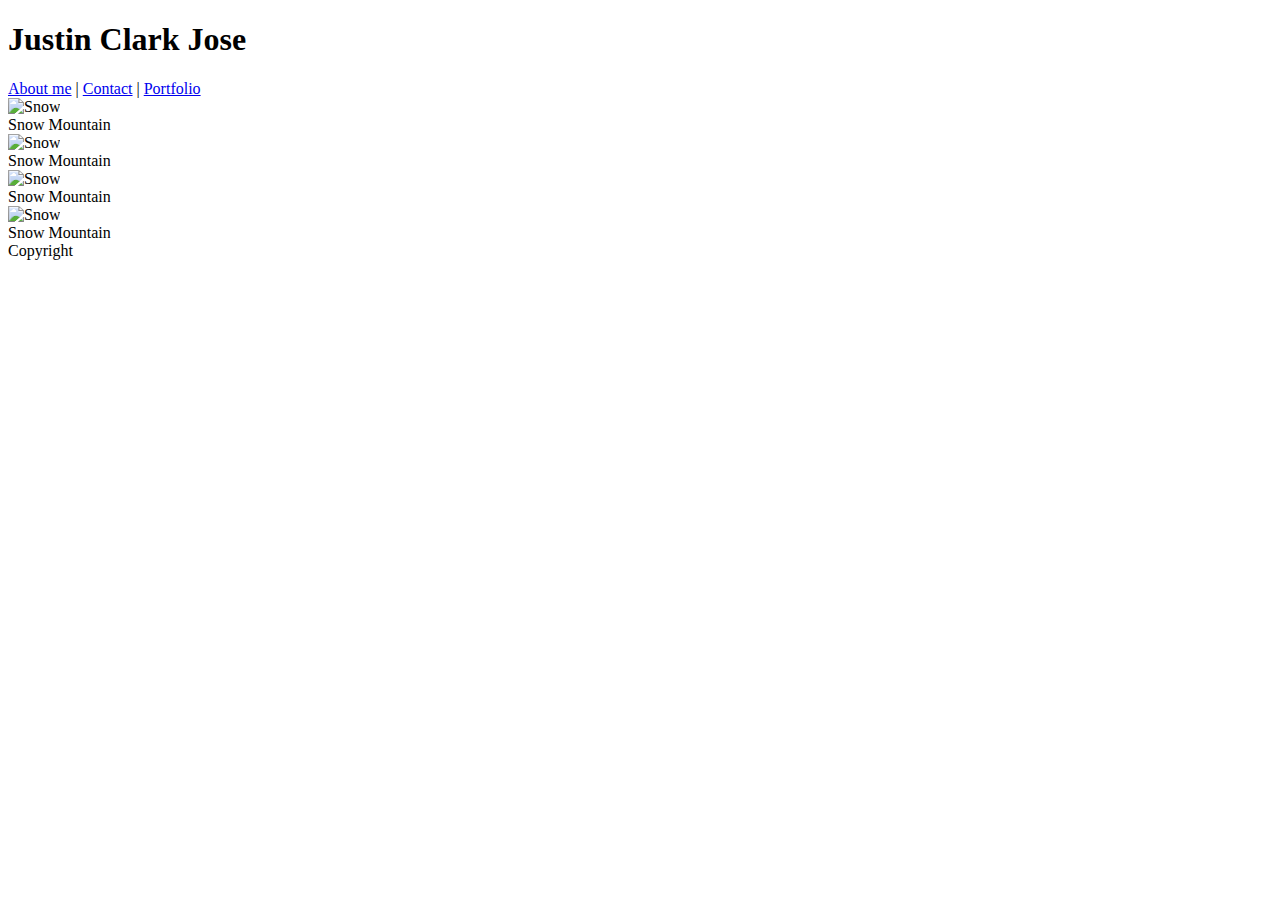
==== portfolio.html @ 73126a00 "Add files via upload" ====
<!DOCTYPE html>
<html>
<head>
    <meta charset="utf-8" />
    <meta http-equiv="X-UA-Compatible" content="IE=edge">
    <title>Portfolio</title>
    <meta name="viewport" content="width=device-width, initial-scale=1">
    <link rel="stylesheet" type="text/css" media="screen" href="assets/css/style.css" />
</head>
<body>
        <div id="heading">
            <div id="headingshrink">
                <h1 id="aboutheading">Justin Clark Jose</h1>
                <div id="navlinks">
                        <a href="index.html">About me</a> |
                        <a href="contact.html">Contact</a> |
                        <a href="portfolio.html">Portfolio</a>
                </div>
            </div>
        </div>
    <div id="portfoliowidth">
    <div class="portfolio">
            <img src="https://images.pexels.com/photos/1081111/pexels-photo-1081111.jpeg?cs=srgb&dl=adventure-altitude-background-1081111.jpg&fm=jpg" alt="Snow" style="width:40%;">
            <div class="pimage">Snow Mountain</div>
    </div>
    <div class="portfolio">
            <img src="https://images.pexels.com/photos/1081111/pexels-photo-1081111.jpeg?cs=srgb&dl=adventure-altitude-background-1081111.jpg&fm=jpg" alt="Snow" style="width:40%;">
            <div class="pimage">Snow Mountain</div>
    </div>
    <div class="portfolio">
            <img src="https://images.pexels.com/photos/1081111/pexels-photo-1081111.jpeg?cs=srgb&dl=adventure-altitude-background-1081111.jpg&fm=jpg" alt="Snow" style="width:40%;">
            <div class="pimage">Snow Mountain</div>
    </div>
    <div class="portfolio">
            <img src="https://images.pexels.com/photos/1081111/pexels-photo-1081111.jpeg?cs=srgb&dl=adventure-altitude-background-1081111.jpg&fm=jpg" alt="Snow" style="width:40%;">
            <div class="pimage">Snow Mountain</div>
    </div>
    </div>
    </div>
    <footer>
            Copyright
    </footer>
</body>
</html>
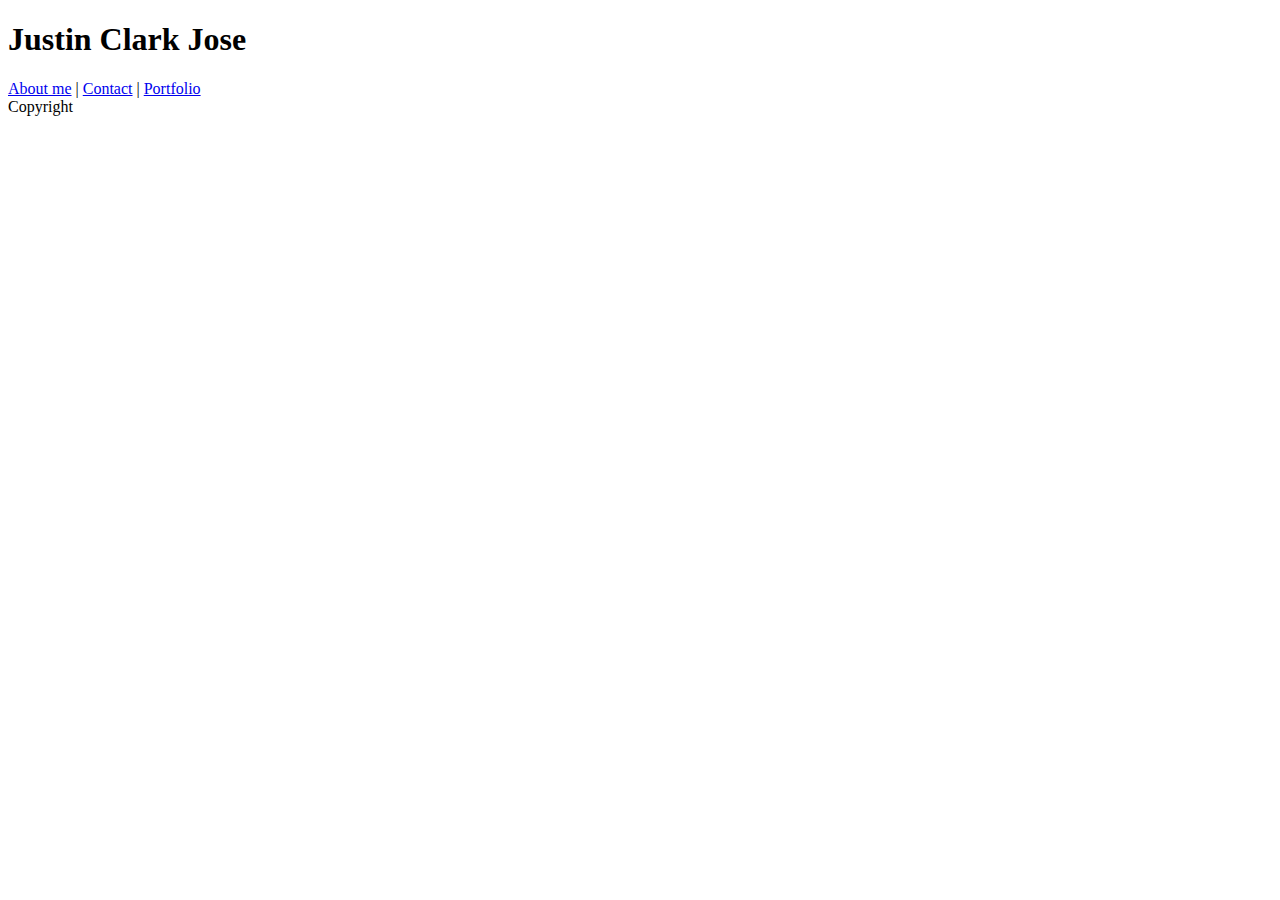
==== commit aa41f41f: "Add files via upload" ====
--- a/portfolio.html
+++ b/portfolio.html
@@ -18,22 +18,7 @@
                 </div>
             </div>
         </div>
-    <div id="portfoliowidth">
-    <div class="portfolio">
-            <img src="https://images.pexels.com/photos/1081111/pexels-photo-1081111.jpeg?cs=srgb&dl=adventure-altitude-background-1081111.jpg&fm=jpg" alt="Snow" style="width:40%;">
-            <div class="pimage">Snow Mountain</div>
-    </div>
-    <div class="portfolio">
-            <img src="https://images.pexels.com/photos/1081111/pexels-photo-1081111.jpeg?cs=srgb&dl=adventure-altitude-background-1081111.jpg&fm=jpg" alt="Snow" style="width:40%;">
-            <div class="pimage">Snow Mountain</div>
-    </div>
-    <div class="portfolio">
-            <img src="https://images.pexels.com/photos/1081111/pexels-photo-1081111.jpeg?cs=srgb&dl=adventure-altitude-background-1081111.jpg&fm=jpg" alt="Snow" style="width:40%;">
-            <div class="pimage">Snow Mountain</div>
-    </div>
-    <div class="portfolio">
-            <img src="https://images.pexels.com/photos/1081111/pexels-photo-1081111.jpeg?cs=srgb&dl=adventure-altitude-background-1081111.jpg&fm=jpg" alt="Snow" style="width:40%;">
-            <div class="pimage">Snow Mountain</div>
+
     </div>
     </div>
     </div>
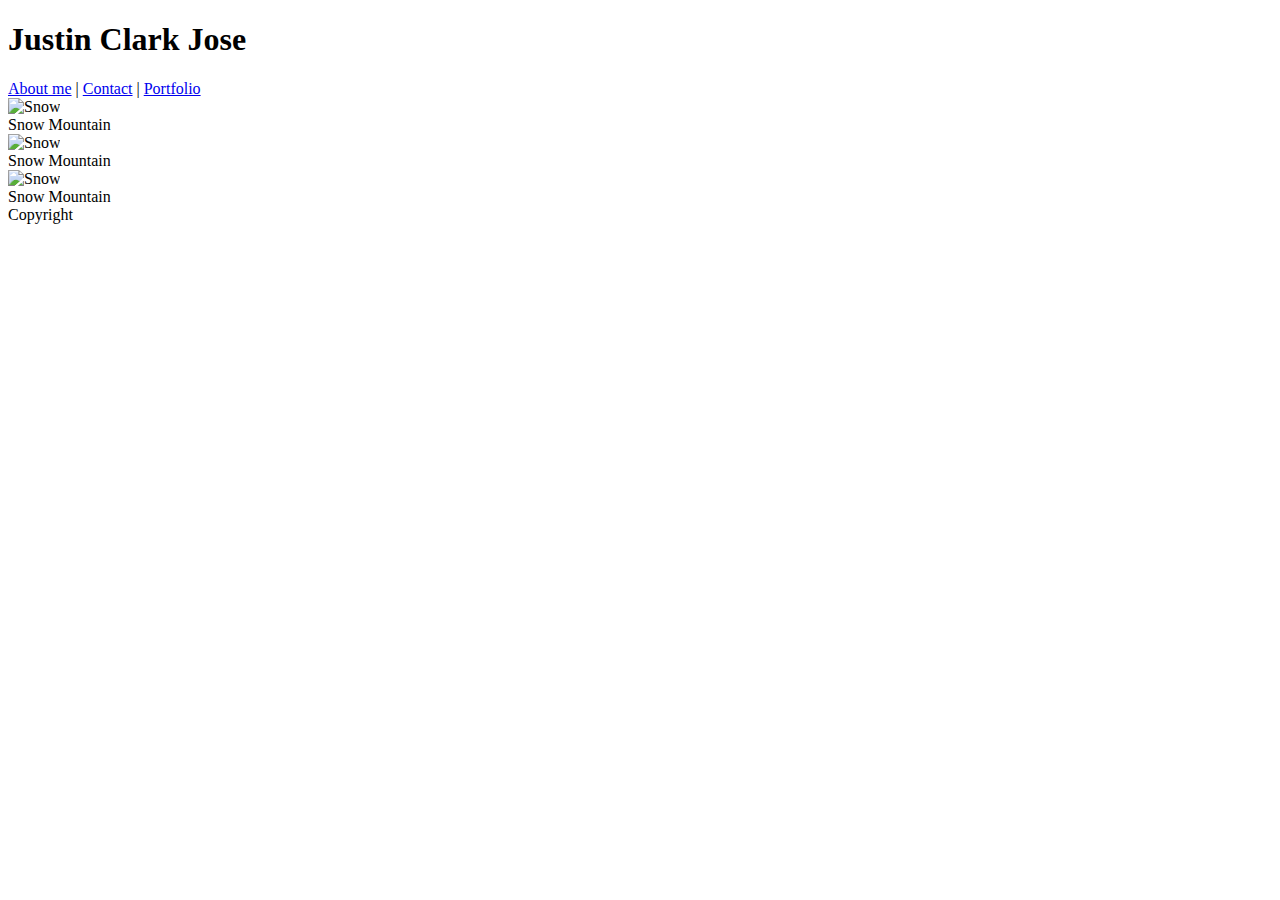
==== commit 6d81c30b: "Add files via upload" ====
--- a/portfolio.html
+++ b/portfolio.html
@@ -8,19 +8,27 @@
     <link rel="stylesheet" type="text/css" media="screen" href="assets/css/style.css" />
 </head>
 <body>
-        <div id="heading">
-            <div id="headingshrink">
-                <h1 id="aboutheading">Justin Clark Jose</h1>
-                <div id="navlinks">
-                        <a href="index.html">About me</a> |
-                        <a href="contact.html">Contact</a> |
-                        <a href="portfolio.html">Portfolio</a>
-                </div>
+    <div id="heading">
+        <div id="headingshrink">
+            <h1 id="aboutheading">Justin Clark Jose</h1>
+            <div id="navlinks">
+                    <a href="index.html">About me</a> |
+                    <a href="contact.html">Contact</a> |
+                    <a href="portfolio.html">Portfolio</a>
             </div>
         </div>
+    </div>
 
-    </div>
-    </div>
+    <div class="portfoliowidth">
+        <img src="https://images.pexels.com/photos/1081111/pexels-photo-1081111.jpeg?cs=srgb&dl=adventure-altitude-background-1081111.jpg&fm=jpg" alt="Snow" style="width:40%;">
+        <div class="pimage">Snow Mountain</div>
+    
+    
+        <img src="https://images.pexels.com/photos/1081111/pexels-photo-1081111.jpeg?cs=srgb&dl=adventure-altitude-background-1081111.jpg&fm=jpg" alt="Snow" style="width:40%;">
+        <div class="pimage">Snow Mountain</div>
+
+        <img src="https://images.pexels.com/photos/1081111/pexels-photo-1081111.jpeg?cs=srgb&dl=adventure-altitude-background-1081111.jpg&fm=jpg" alt="Snow" style="width:40%;">
+        <div class="pimage">Snow Mountain</div>
     </div>
     <footer>
             Copyright
